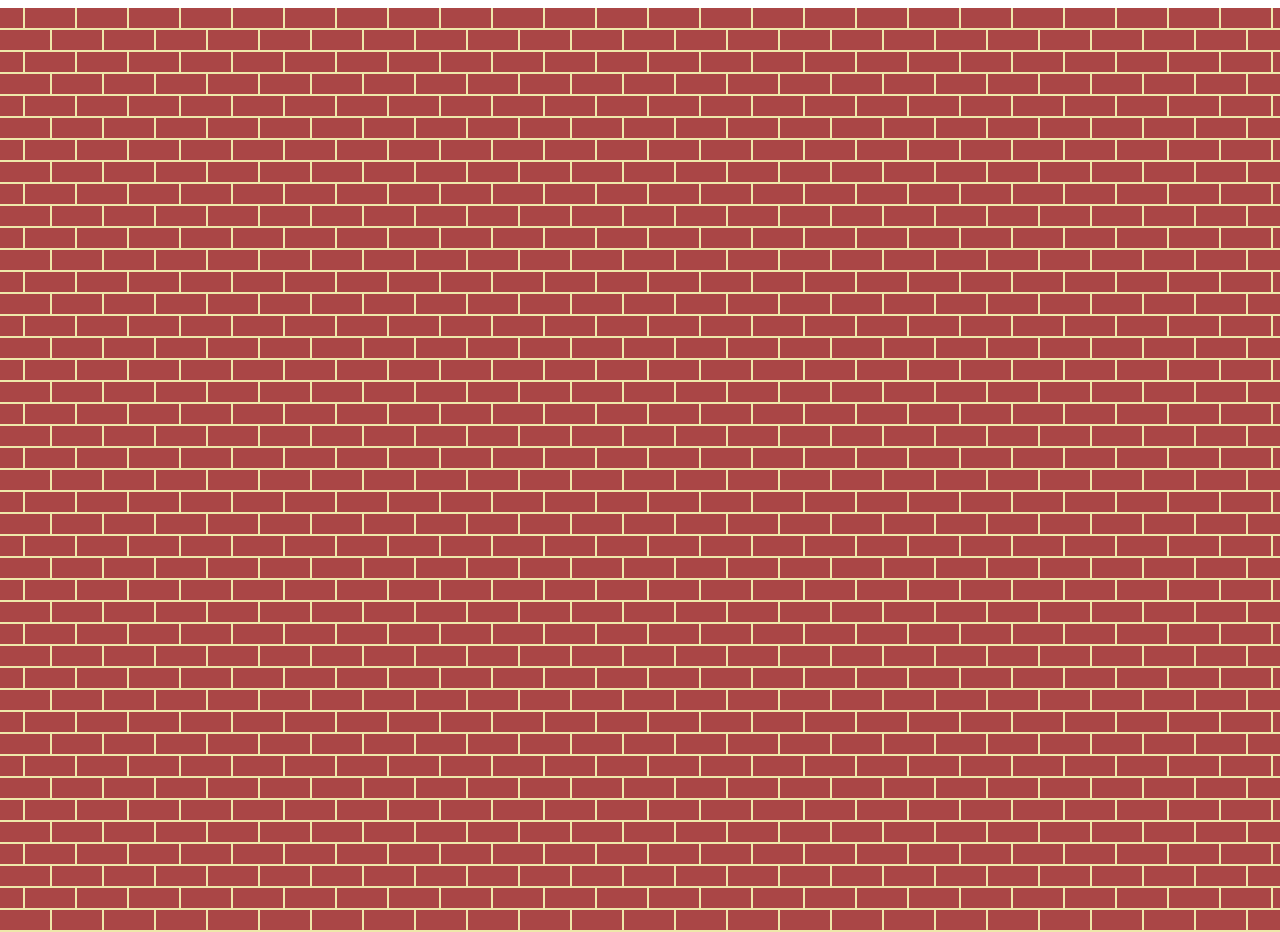
==== brick-wall-background.html @ 79d7fbe9 "Add files via upload" ====
<!DOCTYPE html>
<html lang="en">
<head>
    <meta charset="UTF-8">
    <meta name="viewport" content="width=device-width, initial-scale=1.0">
    <title>Brick-Wall-Background</title>

    <script>
        const brickWidthPX = 50;
        const brickHeightPX = 20;
        // const brickWidthPercent = Math.round(50/window.innerWidth);
        // const brickHeightPercent = Math.round(20/window.innerHeight);
        const brickGapPX = 2;
    </script>
    <style>
        :root{
            --brick-width: 50px;
            --brick-height: 20px;
            --brick-gap: 2px;
        }
        html {
            scroll-behavior: smooth;
            /*  pushed footer to bottom - method 3 */
                height: 100%;
            /*  pushed footer to bottom - method 3 */
        }
        body{
            scroll-behavior: smooth;
        }
        .brick-wall{
            position:absolute;
            background-color: palegoldenrod;
            /* text-align: center; */
            left: calc(var(--brick-width)*-1.08);
        }
        .brick{
            background-color: rgb(170, 70, 70);
            width:var(--brick-width);
            height:var(--brick-height);
            margin-left:var(--brick-gap);
            margin-bottom:var(--brick-gap);
        }
        .brick-wall-row{
            /* position:absolute; */
            display:flex;
                /* The item is sized according to its width and height properties. 
                It is fully inflexible: it neither shrinks nor grows in relation to the flex container. 
                This is equivalent to setting "flex: 0 0 auto". */
                    flex: 0 0 auto;
                /* The item is sized according to its width and height properties. 
                It is fully inflexible: it neither shrinks nor grows in relation to the flex container. 
                This is equivalent to setting "flex: 0 0 auto". */
                margin-left: 0;
        }
        .brick-wall-row-even{
            margin-left: calc(var(--brick-width)/2);
        }
    </style>
</head>
<body>
    <div id="brick-wall" class="brick-wall">
    </div>
    <script>
        console.log(window.innerWidth);
        console.log(window.innerHeight);
        console.log(Math.round(window.innerWidth/brickWidthPX,0)-1);
        console.log(Math.round(window.innerHeight/brickHeightPX,0)-1);
        let brick
        let adjHeightCount = 0;
        let adjWidthCount = 0;
        if (Math.round(window.innerHeight/brickHeightPX,0) % 2 == 0){
            adjHeightCount=2;
        }else{
            adjHeightCount=3;
        }
        if (Math.round(window.innerWidth/brickWidthPX,0) % 2 == 0){
            adjWidthCount=-2;
        }else{
            adjWidthCount=-3;
        }
        for (x=0; x<Math.round(window.innerHeight/brickHeightPX,0)-adjHeightCount; x++){
            const brickRow =  document.createElement("div");
            brickRow.classList.add("brick-wall-row");
            if (x % 2 == 0){brickRow.classList.add("brick-wall-row-even");}
            brickRow.setAttribute('id',"R" + x);
            const brickWall = document.getElementById("brick-wall");
            brickWall.style.width = Math.round((window.innerWidth)*2) + 'px';
            brickWall.appendChild(brickRow); 
            for (i=0; i<Math.round(window.innerWidth/brickWidthPX,0)-adjWidthCount; i++){
                const brick = document.createElement("div");
                brick.classList.add("brick");
                brick.setAttribute('id',"R" + x + "C" + i);
                // brick.setAttribute('style',"width:" + 50 + "px;height:" + 20 + "px;");
                const brickWallRow = document.getElementById("R" + x);
                brickWallRow.appendChild(brick); 
            }
        }
    </script>
</body>
</html>
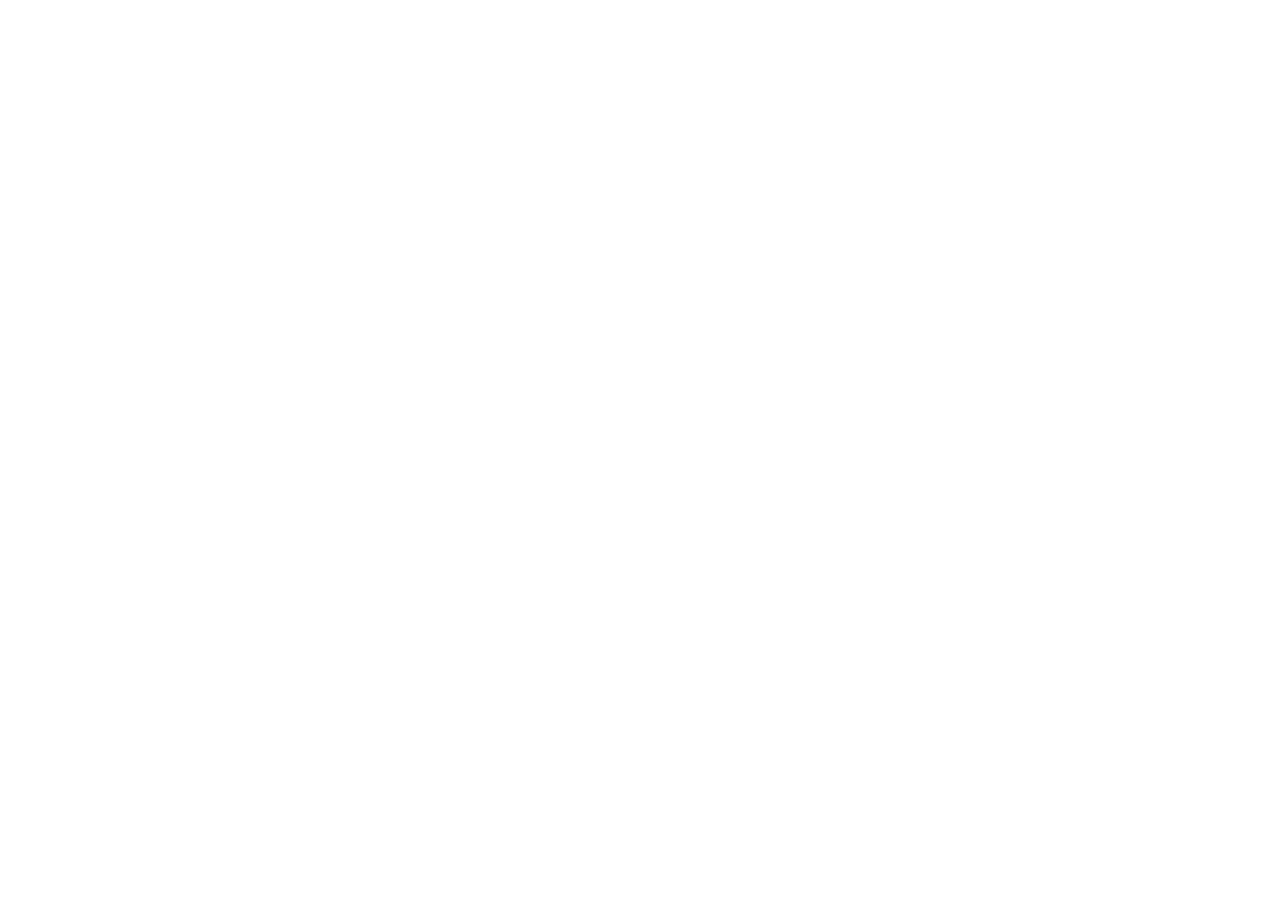
==== commit fcbdcdad: "Add files via upload" ====
--- a/brick-wall-background.html
+++ b/brick-wall-background.html
@@ -87,6 +87,7 @@
             brickWall.style.width = Math.round((window.innerWidth)*2) + 'px';
             brickWall.appendChild(brickRow); 
             for (i=0; i<Math.round(window.innerWidth/brickWidthPX,0)-adjWidthCount; i++){
+                setTimeout()
                 const brick = document.createElement("div");
                 brick.classList.add("brick");
                 brick.setAttribute('id',"R" + x + "C" + i);
